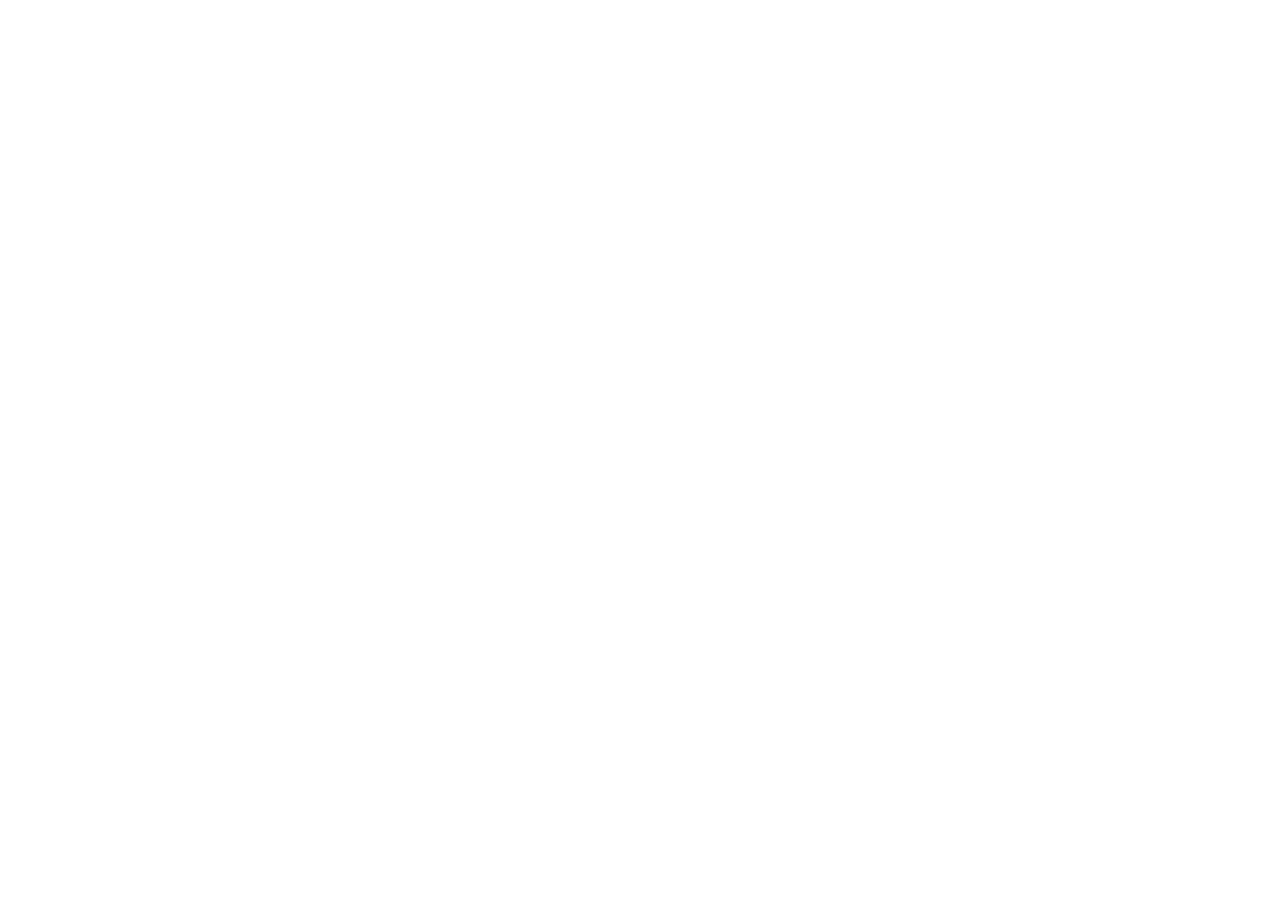
==== HTML/RandomProjectsYtVideos/WeatherAPP/index.html @ 167f9f9f "upload to github" ====
<!DOCTYPE html>
<html lang="en">
<head>
    <meta charset="UTF-8">
    <meta name="viewport" content="width=device-width, initial-scale=1.0">
    <link href="https://fonts.googleapis.com/css2?family=Poppins:wght@200;300;400;500;600;700;800;900&family=Roboto:wght@300;400;500;700;900&display=swap" rel="stylesheet">
    <link rel="stylesheet" href="style.css">
    <title>Day #1 - Weather App</title>
</head>
<body>
    
    <div class="container">
        <div class="search-box">
            <i class="fa-solid fa-location-dot"></i>
        </div>
    </div>

    <script src="https://kit.fontawesome.com/7c8801c017.js" crossorigin="anonymous"></script>
    <script src="script.js"></script>
</body>
</html>
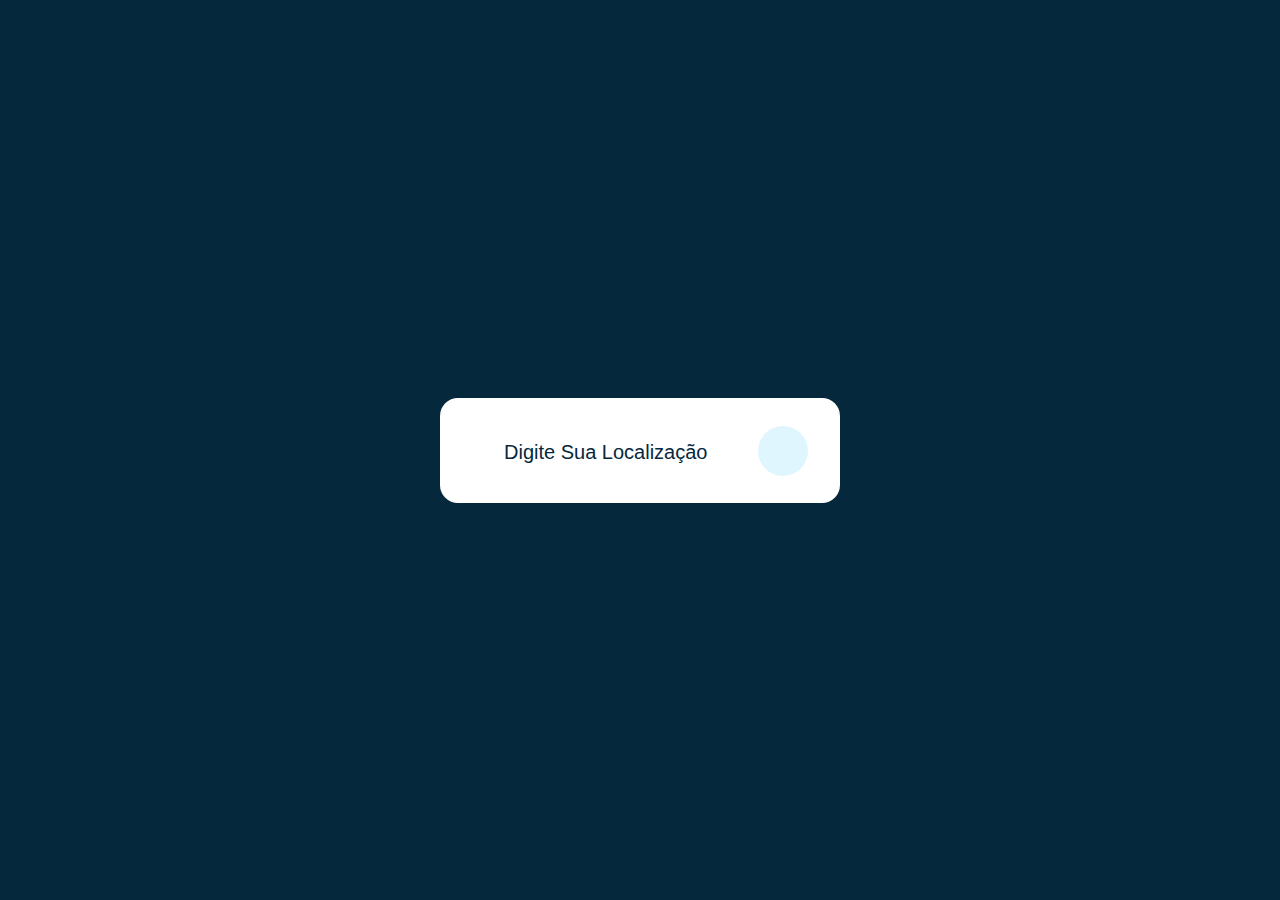
==== commit 93b7cdb9: "Add files via upload" ====
--- a/HTML/RandomProjectsYtVideos/WeatherAPP/index.html
+++ b/HTML/RandomProjectsYtVideos/WeatherAPP/index.html
@@ -2,6 +2,7 @@
 <html lang="en">
 <head>
     <meta charset="UTF-8">
+    <meta http-equiv="X-UA-Compatible" content="IE=edge">
     <meta name="viewport" content="width=device-width, initial-scale=1.0">
     <link href="https://fonts.googleapis.com/css2?family=Poppins:wght@200;300;400;500;600;700;800;900&family=Roboto:wght@300;400;500;700;900&display=swap" rel="stylesheet">
     <link rel="stylesheet" href="style.css">
@@ -12,9 +13,38 @@
     <div class="container">
         <div class="search-box">
             <i class="fa-solid fa-location-dot"></i>
+            <input type="text" placeholder="Digite sua localização">
+            <button class="fa-solid fa-magnifying-glass"></button>
         </div>
+        
+        <div class="not-found">
+            <img src="images/404.png">
+            <p>Localização não encontrada!</p>
+        </div>
+
+        <div class="weather-box">
+            <img src="">
+            <p class="temperature"></p>
+            <p class="description"></p>
+        </div>
+
+        <div class="weather-details">
+            <div class="humidity">
+                <i class="fa-solid fa-water"></i>
+                <div class="text">
+                    <span></span>
+                    <p>Humidity</p>
+                </div>
+            </div>
+            <div class="wind">
+                <i class="fa-solid fa-wind"></i>
+                <div class="text">
+                    <span></span>
+                    <p>Wind Speed</p>
+                </div>
+        </div>
+
     </div>
-
     <script src="https://kit.fontawesome.com/7c8801c017.js" crossorigin="anonymous"></script>
     <script src="script.js"></script>
 </body>
--- a/HTML/RandomProjectsYtVideos/WeatherAPP/style.css
+++ b/HTML/RandomProjectsYtVideos/WeatherAPP/style.css
@@ -0,0 +1,184 @@
+*{
+    margin: 0;
+    padding: 0;
+    border: 0;
+    outline: none;
+    box-sizing: border-box;
+}
+
+body{
+    height: 100vh;
+    display: flex;
+    align-items: center;
+    justify-content: center;
+    background: #06283D;
+}
+
+.container{
+    position: relative;
+    width: 400px;
+    height: 105px;
+    background: #fff;
+    padding: 28px 32px;
+    overflow: hidden;
+    border-radius: 18px;
+    font-family: 'Roboto', sans-serif;
+    transition: 0.6s ease-out;
+}
+
+.search-box{
+    width: 100%;
+    height: min-content;
+    display: flex;
+    align-items: center;
+    justify-content: space-between;
+}
+
+.search-box input{
+    color: #06283D;
+    width: 80%;
+    font-size: 24px;
+    font-weight: 500;
+    text-transform: uppercase;
+    padding-left: 32px;
+}
+
+.search-box input::placeholder{
+    font-size: 20px;
+    font-weight: 500;
+    color: #06283D;
+    text-transform: capitalize;
+}
+
+.search-box button{
+    cursor: pointer;
+    width: 50px;
+    height: 50px;
+    color: #06283D;
+    background: #dff6ff;
+    border-radius: 50%;
+    font-size: 22px;
+    transition: 0.4s ease;
+}
+
+.search-box button:hover{
+    color: #fff;
+    background: #06283D;
+}
+
+.search-box i{
+    position: absolute;
+    color: #06283D;
+    font-size: 28px;
+}
+
+.weather-box{
+    text-align: center;
+}
+
+.weather-box img{
+    width: 60%;
+    margin-top: 30px;
+}
+
+.weather-box .temperature{
+    position: relative;
+    color: #06283D;
+    font-size: 4rem;
+    font-weight: 800;
+    margin-top: 30px;
+    margin-left: -16px;
+}
+
+.weather-box .temperature span{
+    position: absolute;
+    margin-left: 4px;
+    font-size: 1.5rem;
+}
+
+.weather-box .description{
+    color: #06283D;
+    font-size: 22px;
+    font-weight: 500;
+    text-transform: capitalize;
+}
+
+.weather-details{
+    width: 100%;
+    display: flex;
+    justify-content: space-between;
+    margin-top: 30px;
+}
+
+.weather-details .humidity, .weather-details .wind{
+    display: flex;
+    align-items: center;
+    width: 50%;
+    height: 100px;
+}
+
+.weather-details .humidity{
+    padding-left: 28px;
+    justify-content: flex-start;
+}
+
+.weather-details .wind{
+    padding-right: 20px;
+    justify-content: flex-end;
+}
+
+.weather-details i{
+    color: #06283D;
+    font-size: 26px;
+    margin-right: 10px;
+    margin-top: 6px;
+}
+
+.weather-details span{
+    color: #06283D;
+    font-size: 22px;
+    font-weight: 500;
+}
+
+.weather-details p{
+    color: #06283D;
+    font-size: 14px;
+    font-weight: 500;
+}
+
+.not-found{
+    width: 100%;
+    text-align: center;
+    margin-top: 50px;
+    scale: 0;
+    opacity: 0;
+    display: none;
+}
+
+.not-found img{
+    width: 70%;
+}
+
+.not-found p{
+    color: #06283D;
+    font-size: 22px;
+    font-weight: 500;
+    margin-top: 12px;
+}
+
+.weather-box, .weather-details{
+    scale: 0;
+    opacity: 0;
+}
+
+.fadeIn{
+    animation: 0.5s fadeIn forwards;
+    animation-delay: 0.5s;
+}
+
+@keyframes fadeIn{
+    to {
+        scale: 1;
+        opacity: 1;
+    }
+}